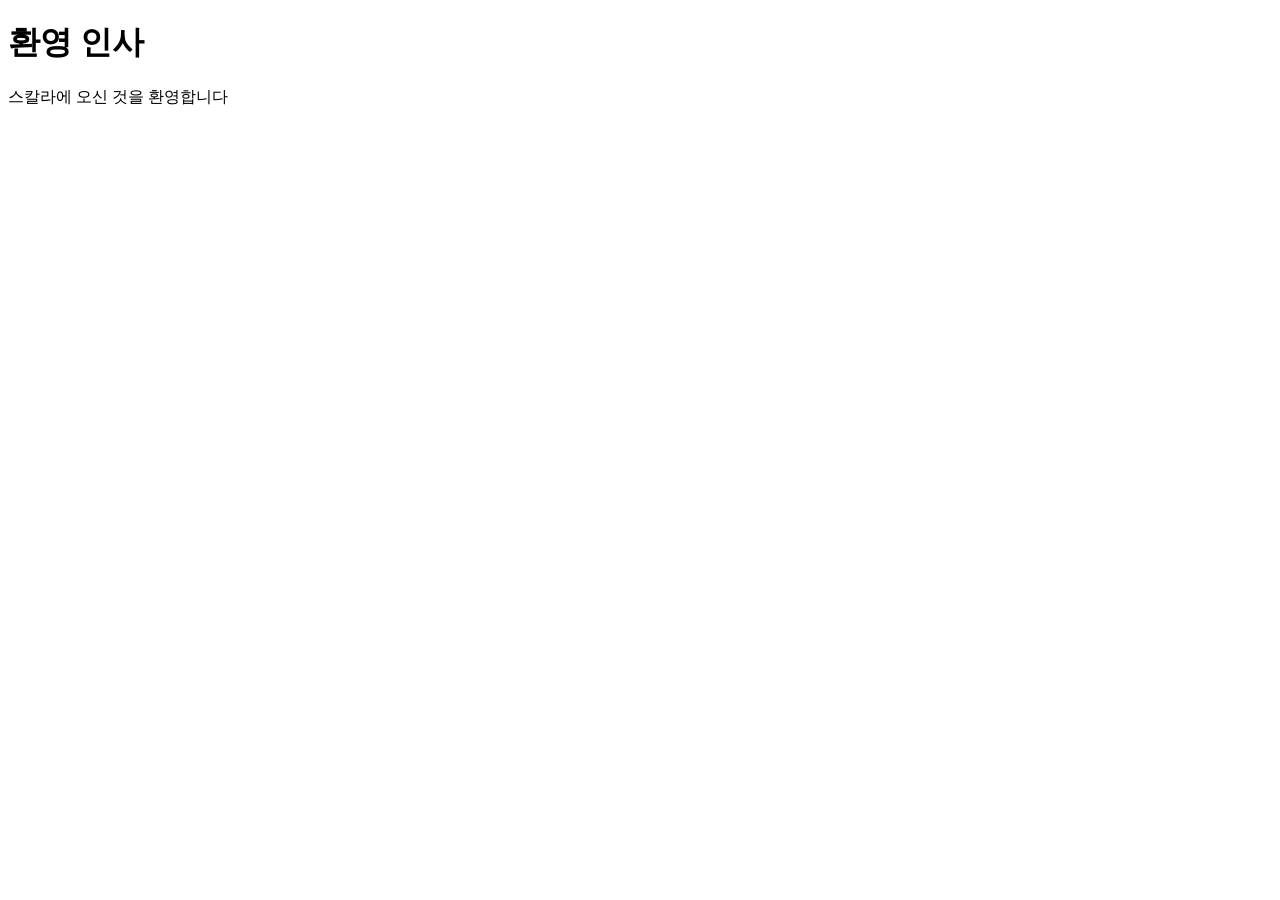
==== index.html @ 3cf2ef36 "과제 : index.html 생성" ====
<!DOCTYPE html>
<html lang="en">
<head>
    <meta charset="UTF-8">
    <meta name="viewport" content="width=device-width, initial-scale=1.0">
    <title>Welcone SKALA</title>
</head>
<body>
    <h1>환영 인사</h1>
    <p> 스칼라에 오신 것을 환영합니다</p>
</body>
</html>
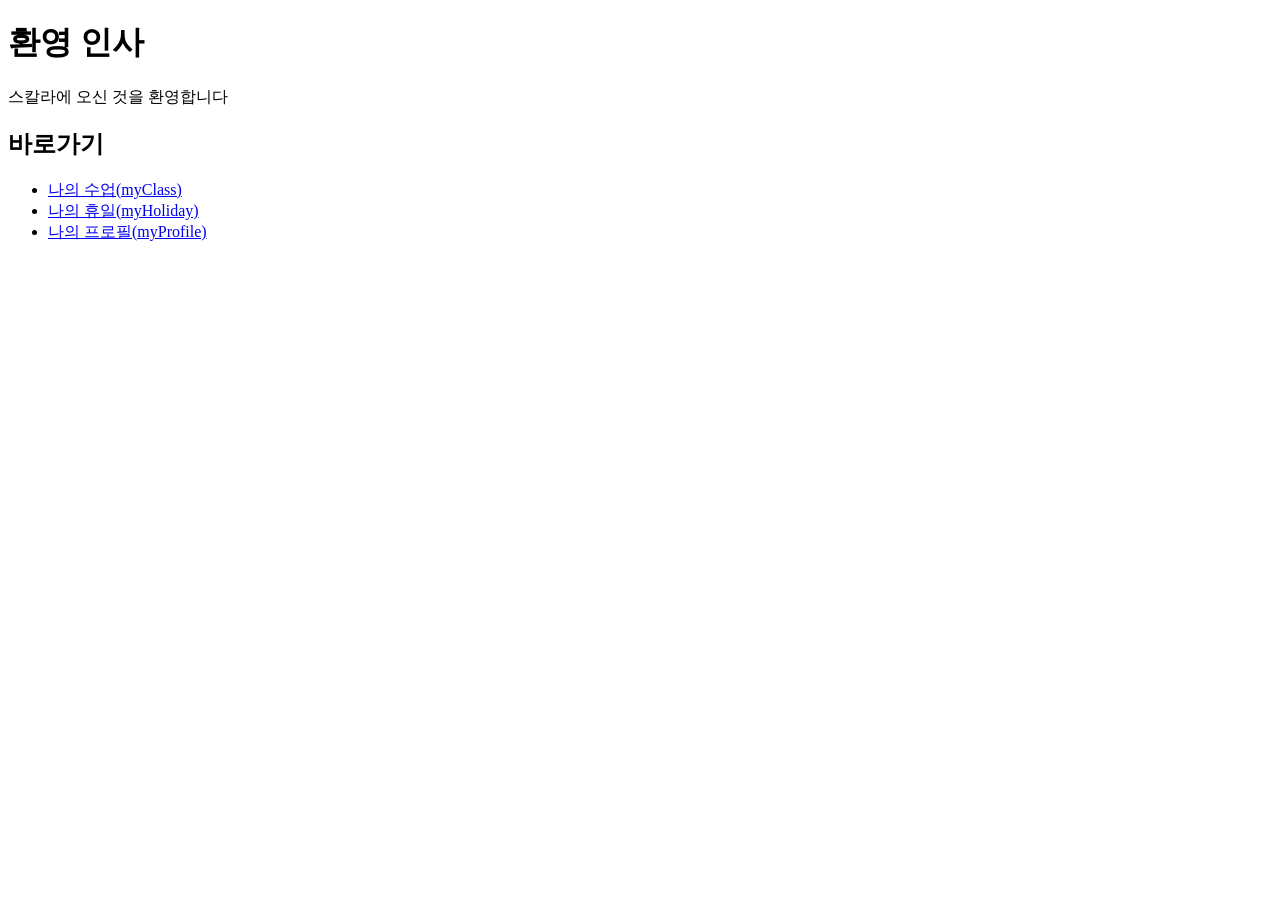
==== commit e1c7f2ac: "휴일일과, 소개, 일정, 바로가기 완료" ====
--- a/index.html
+++ b/index.html
@@ -8,5 +8,13 @@
 <body>
     <h1>환영 인사</h1>
     <p> 스칼라에 오신 것을 환영합니다</p>
+
+    <h2>바로가기</h2>
+    <ul style="list-style-type:disc;">
+        <li><a href="myClass.html">나의 수업(myClass)</a></li>
+        <li><a href="myHoliday.html">나의 휴일(myHoliday)</a></li>
+        <li><a href="myProfile.html">나의 프로필(myProfile)</a></li>
+    </ul>
+    
 </body>
 </html>
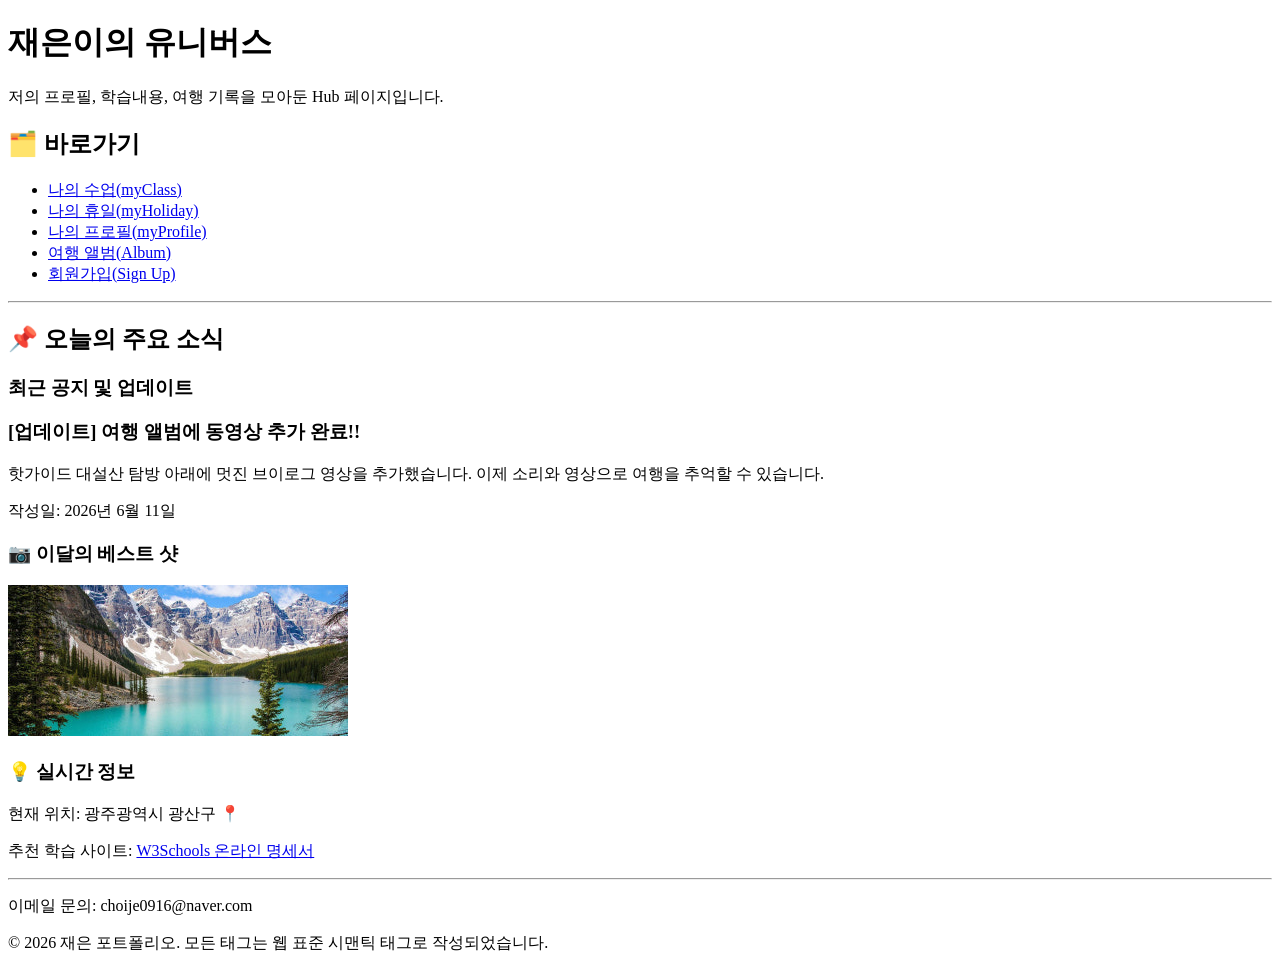
==== commit 8319dc10: "메인 hub만들기 완료" ====
--- a/index.html
+++ b/index.html
@@ -6,15 +6,64 @@
     <title>Welcone SKALA</title>
 </head>
 <body>
-    <h1>환영 인사</h1>
-    <p> 스칼라에 오신 것을 환영합니다</p>
 
-    <h2>바로가기</h2>
+
+    <h1>재은이의 유니버스</h1>
+    <p> 저의 프로필, 학습내용, 여행 기록을 모아둔 Hub 페이지입니다.</p>
+
+
+
+    <nav>
+    <h2>🗂️ 바로가기</h2>
     <ul style="list-style-type:disc;">
         <li><a href="myClass.html">나의 수업(myClass)</a></li>
         <li><a href="myHoliday.html">나의 휴일(myHoliday)</a></li>
         <li><a href="myProfile.html">나의 프로필(myProfile)</a></li>
+        <li><a href="myTrip.html">여행 앨범(Album)</a></li>
+        <li><a href="signUp.html">회원가입(Sign Up)</a></li>
     </ul>
+    </nav>
+
+
+    <main>
+        <hr>
+        <h2>📌 오늘의 주요 소식</h2>
+        <h3>최근 공지 및 업데이트</h3>
+        <h3>[업데이트] 여행 앨범에 동영상 추가 완료!!</h3>
+        <P>     
+        핫가이드 대설산 탐방 아래에 멋진 브이로그 영상을 추가했습니다.
+        이제 소리와 영상으로 여행을 추억할 수 있습니다.
+        </P>
+
+        <p>작성일: 2026년 6월 11일</p>
+
+        <h3>📷 이달의 베스트 샷</h3>
+        <img src="media/banff.jpg" alt="캐나다">
+    </main>
+
+
+
+     <aside>
+        <h3>💡 실시간 정보</h3>
+
+        <p>현재 위치: 광주광역시 광산구 📍</p>
+
+        <p>
+            추천 학습 사이트:
+            <a href="https://www.w3schools.com/" target="_blank">W3Schools 온라인 명세서</a>
+        </p>
+    </aside>
+    <hr> 
+
+
     
+    <footer>
+        <p>이메일 문의: choije0916@naver.com</p>
+
+        <p>
+        &copy; 2026 재은 포트폴리오.
+        모든 태그는 웹 표준 시맨틱 태그로 작성되었습니다.
+        </p>
+    </footer>
 </body>
 </html>
